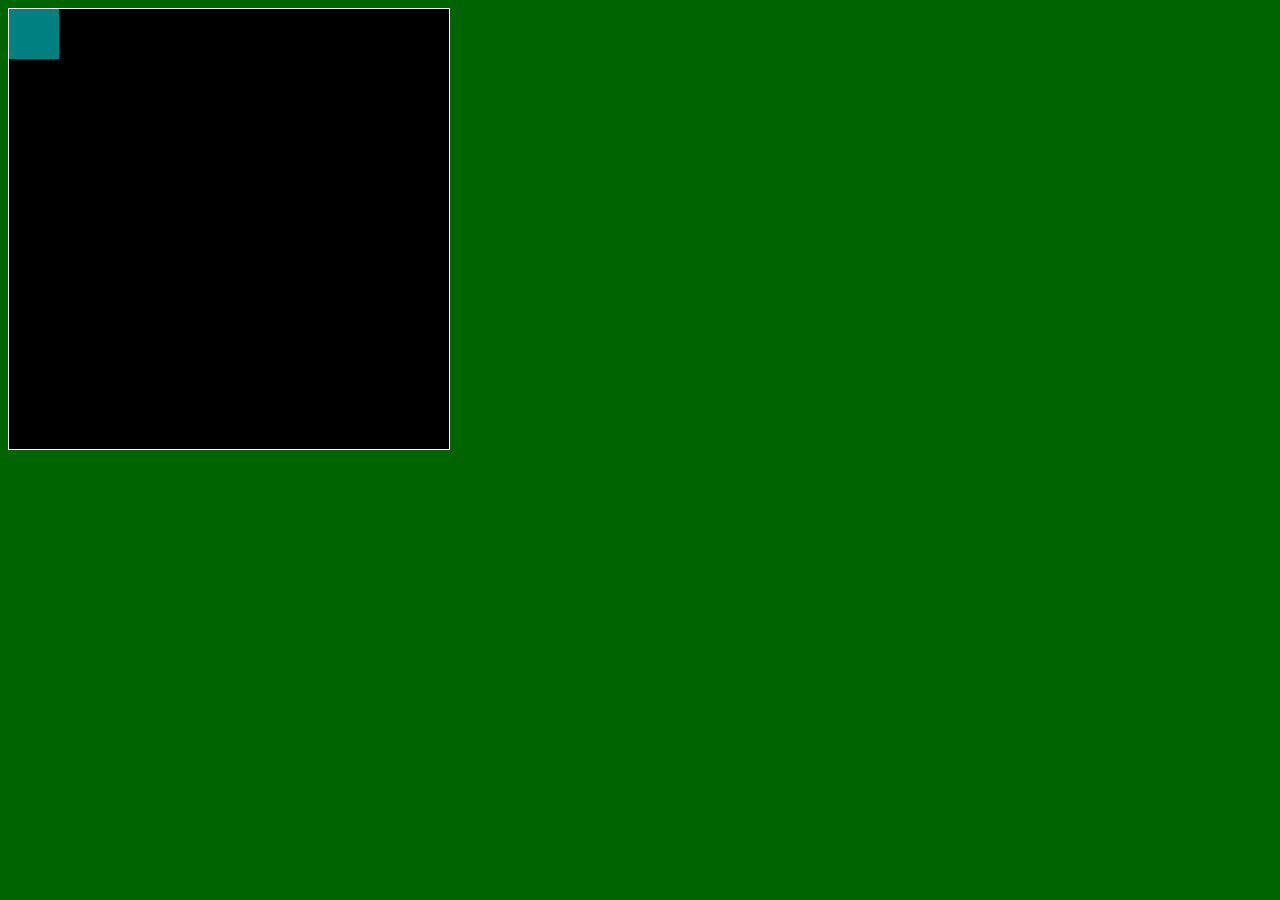
==== asd-projects/walker/index.html @ aea5fc8c "Install ASD Projects" ====
<!DOCTYPE html>
<html>
  <head>
    <title>Title</title>
    <!-- Load CSS files -->
    <link rel="stylesheet" type="text/css" href="index.css">
    
    <!-- Load JavaScript files -->
    <script src="jquery.min.js"></script>
    <script src="index.js"></script>
  </head>
  
  <body>
    <div id='board'>
      <div id='gameItem'></div>
    </div>
  </body>
</html>
---- asd-projects/walker/index.css ----
body {
  background-color: darkgreen;
}

#board {
  width: 440px;
  height: 440px;
  border: 1px solid white;
  background-color: black;
  position: relative;
}

#gameItem {
  background-color: teal;
  width: 50px;
  height: 50px;
  position: absolute;
/*   left: 100px; */  /* Uncomment if you want to set a "starting" position */
/*   top: 100px;  */  /* Uncomment if you want to set a "starting" position */
}
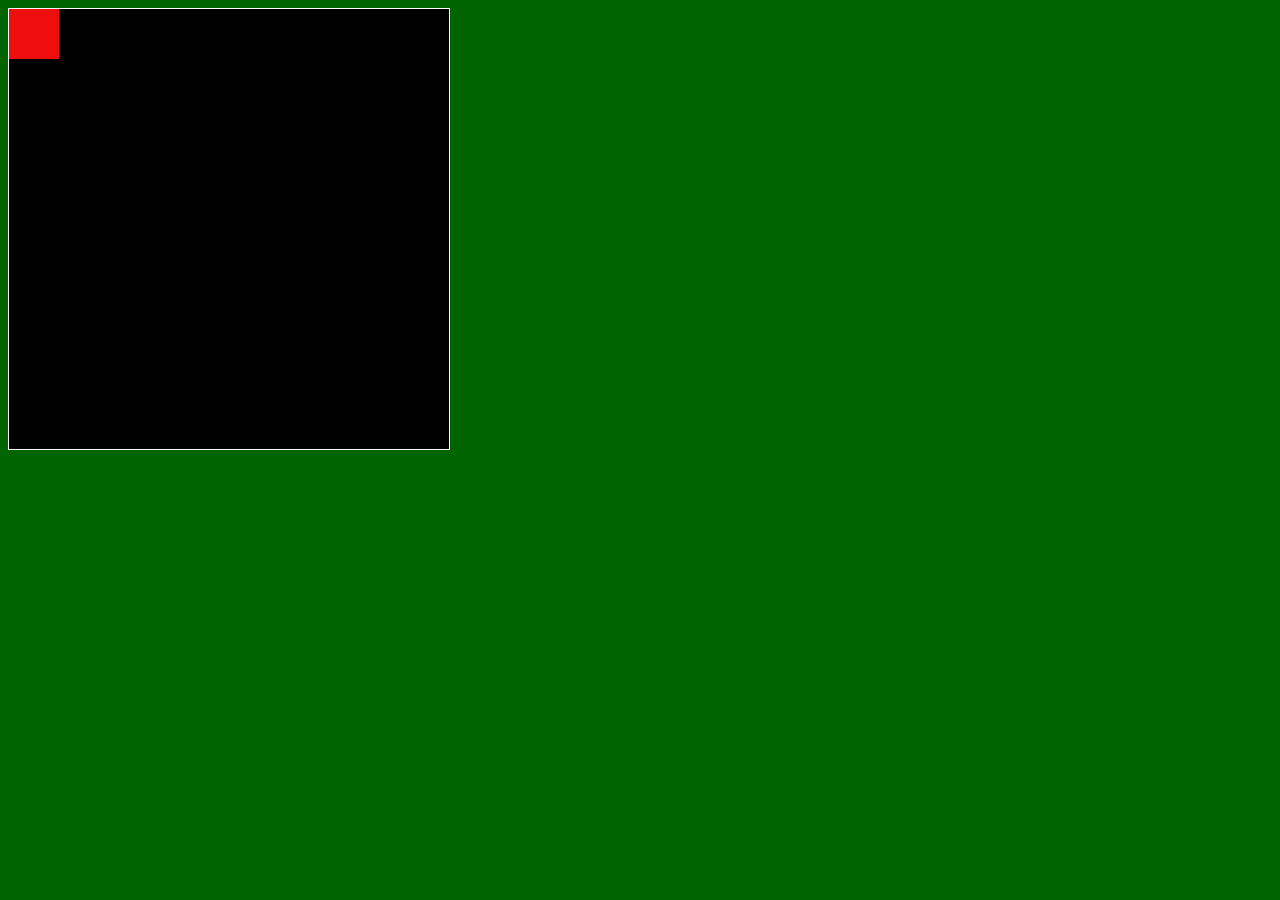
==== commit 0b6fa73d: "message" ====
--- a/asd-projects/walker/index.html
+++ b/asd-projects/walker/index.html
@@ -12,7 +12,7 @@
   
   <body>
     <div id='board'>
-      <div id='gameItem'></div>
+      <div id='walker'></div>
     </div>
   </body>
 </html>
--- a/asd-projects/walker/index.css
+++ b/asd-projects/walker/index.css
@@ -10,9 +10,8 @@
   background-color: black;
   position: relative;
 }
-
-#gameItem {
-  background-color: teal;
+#walker {
+  background-color: rgb(238, 14, 14);
   width: 50px;
   height: 50px;
   position: absolute;
